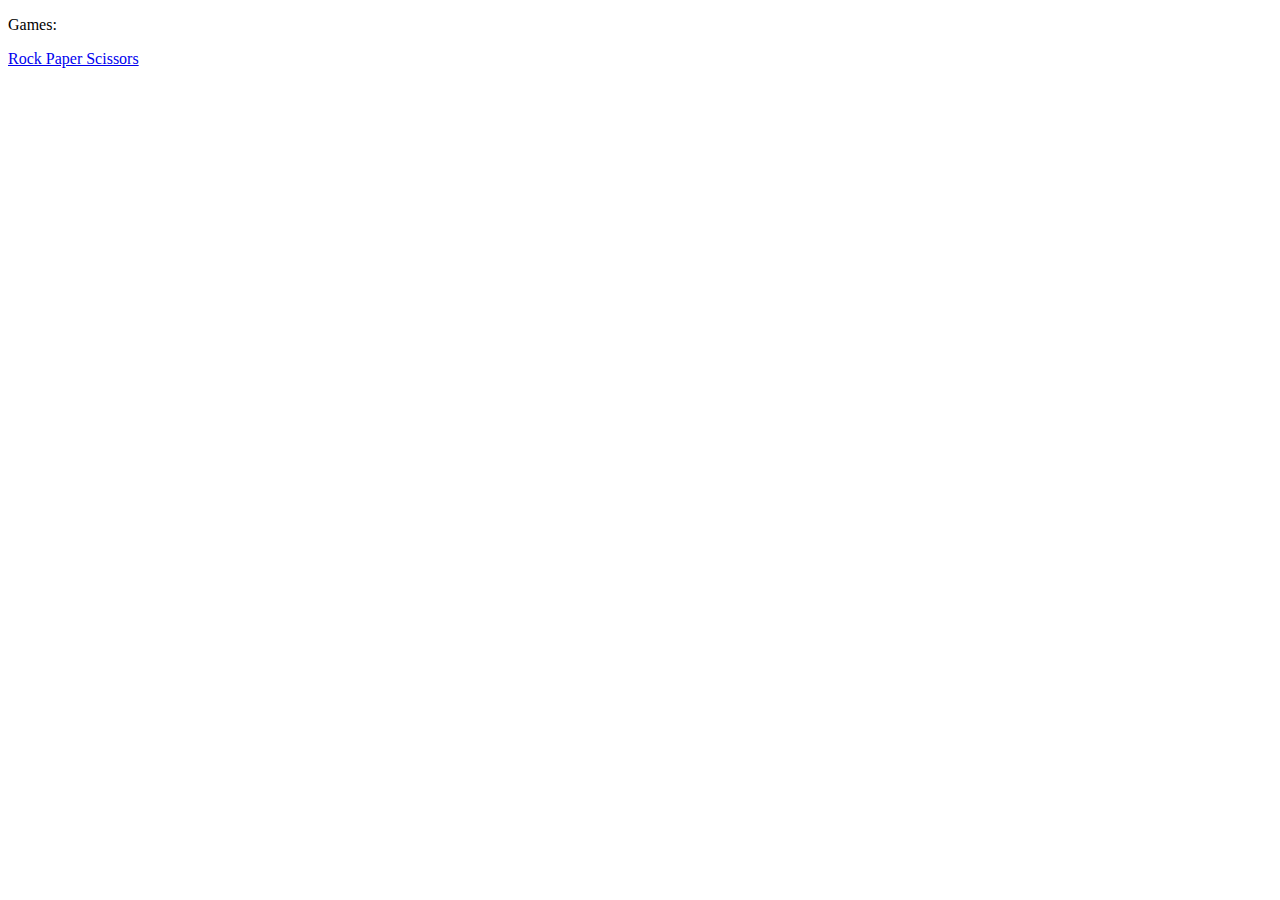
==== index.html @ 4f3fdf19 "Tic Tac Toe (1-player against Computer making Random Moves and 2-player)" ====
<!DOCTYPE html>
<html lang="en">
<head>
    <meta charset="UTF-8">
    <meta name="viewport" content="width=device-width, initial-scale=1.0">
    <title>Coding Projects - Games</title>
</head>
<body>
    <p>Games:</p>
    <a href="https://justclaner.github.io/games/rock-paper-scissors.html">Rock Paper Scissors</a>
</body>
</html>
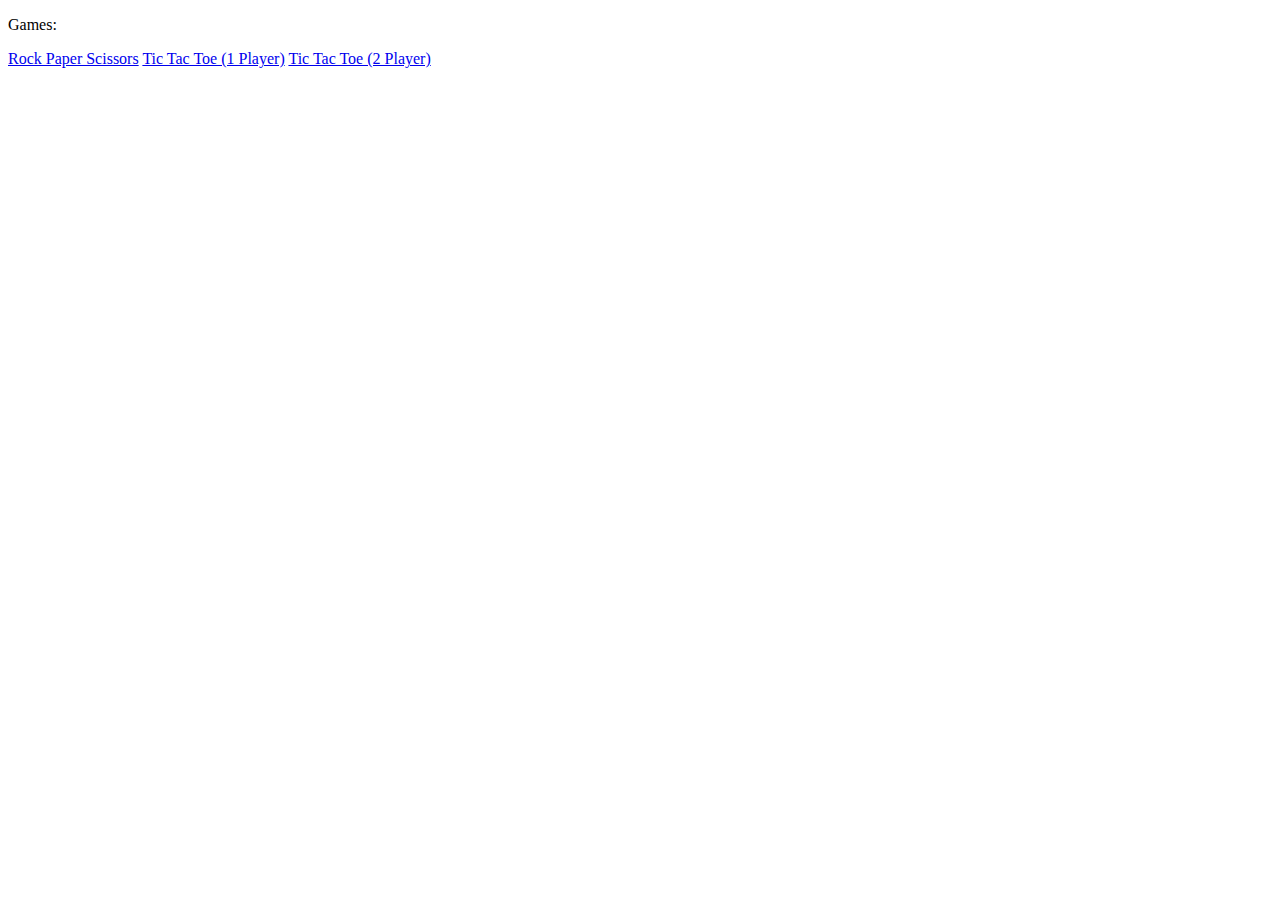
==== commit a8246364: "update index.html hub" ====
--- a/index.html
+++ b/index.html
@@ -8,5 +8,7 @@
 <body>
     <p>Games:</p>
     <a href="https://justclaner.github.io/games/rock-paper-scissors.html">Rock Paper Scissors</a>
+    <a href="https://justclaner.github.io/games/tic-tac-toe1p.html">Tic Tac Toe (1 Player)</a>
+    <a href="https://justclaner.github.io/games/tic-tac-toe2p.html">Tic Tac Toe (2 Player)</a>
 </body>
 </html>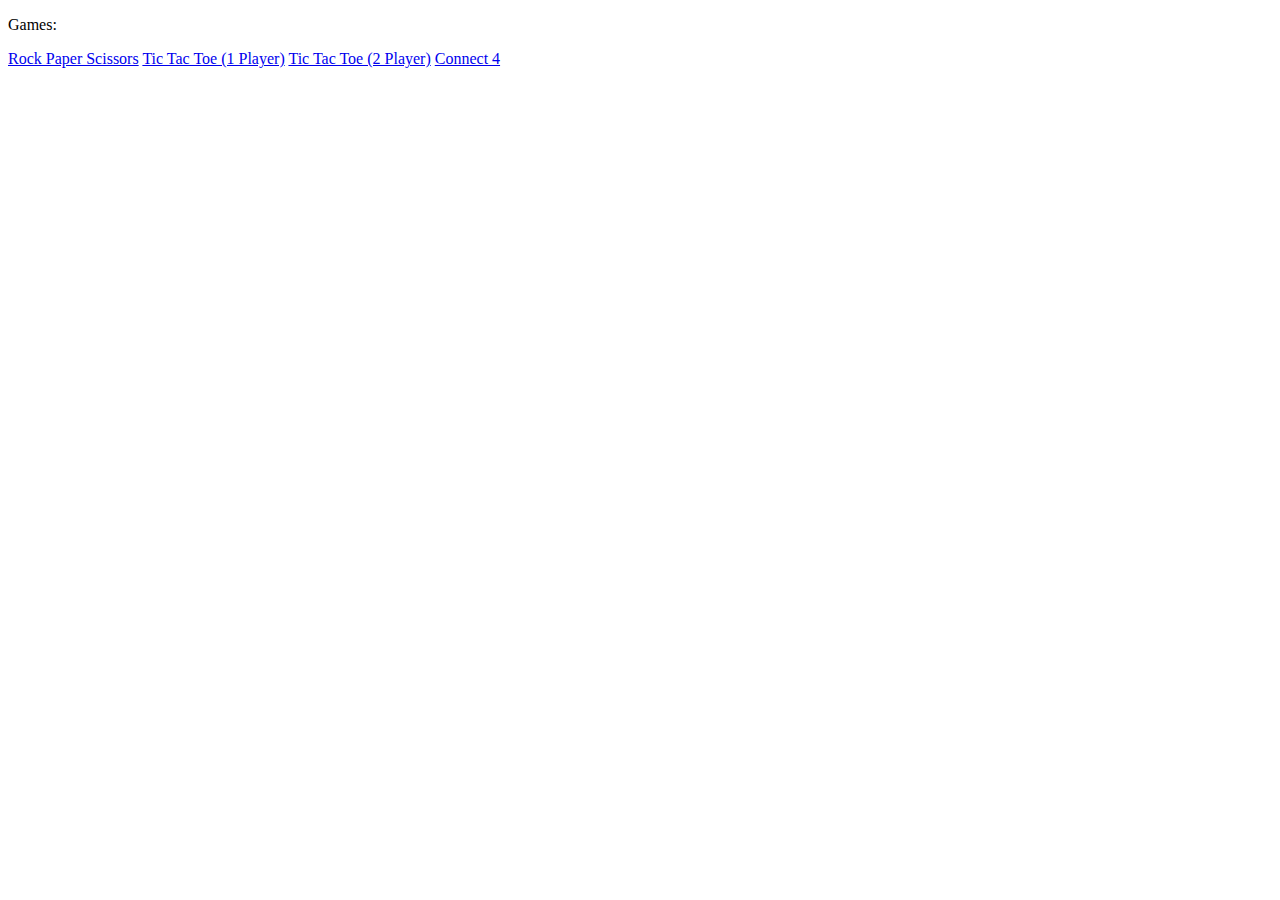
==== commit 6221c29a: "Connect 4 Singleplayer" ====
--- a/index.html
+++ b/index.html
@@ -10,5 +10,6 @@
     <a href="https://justclaner.github.io/games/rock-paper-scissors.html">Rock Paper Scissors</a>
     <a href="https://justclaner.github.io/games/tic-tac-toe1p.html">Tic Tac Toe (1 Player)</a>
     <a href="https://justclaner.github.io/games/tic-tac-toe2p.html">Tic Tac Toe (2 Player)</a>
+    <a href="http://justclaner.github.io/games/connect4.html">Connect 4</a>
 </body>
 </html>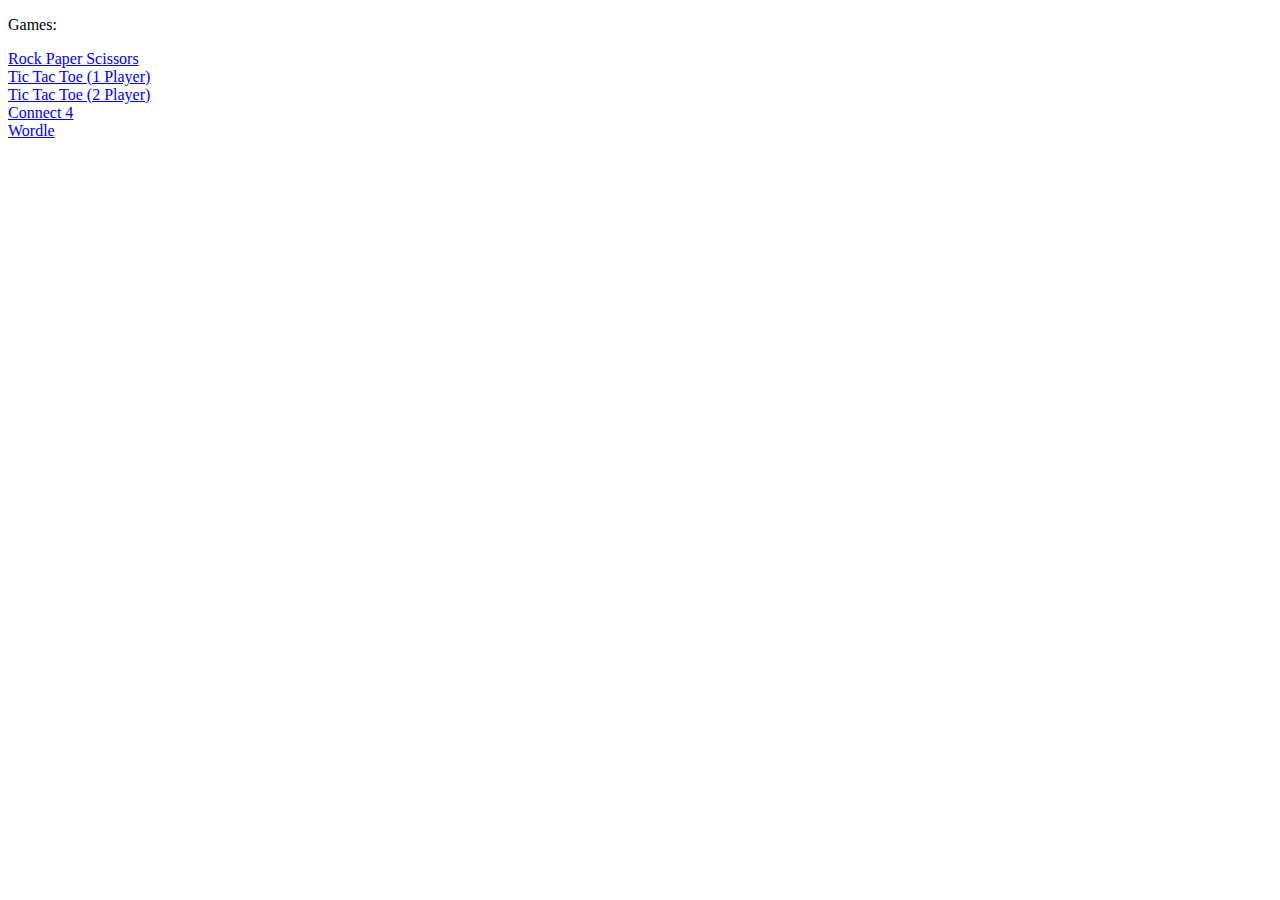
==== commit 9beb8485: "Wordle" ====
--- a/index.html
+++ b/index.html
@@ -7,9 +7,10 @@
 </head>
 <body>
     <p>Games:</p>
-    <a href="https://justclaner.github.io/games/rock-paper-scissors.html">Rock Paper Scissors</a>
-    <a href="https://justclaner.github.io/games/tic-tac-toe1p.html">Tic Tac Toe (1 Player)</a>
-    <a href="https://justclaner.github.io/games/tic-tac-toe2p.html">Tic Tac Toe (2 Player)</a>
-    <a href="http://justclaner.github.io/games/connect4.html">Connect 4</a>
+    <a href="https://justclaner.github.io/games/rock-paper-scissors.html">Rock Paper Scissors</a><br>
+    <a href="https://justclaner.github.io/games/tic-tac-toe1p.html">Tic Tac Toe (1 Player)</a><br>
+    <a href="https://justclaner.github.io/games/tic-tac-toe2p.html">Tic Tac Toe (2 Player)</a><br>
+    <a href="http://justclaner.github.io/games/connect4.html">Connect 4</a><br>
+    <a href="http://justclaner.github.io/games/wordle.html">Wordle</a>
 </body>
 </html>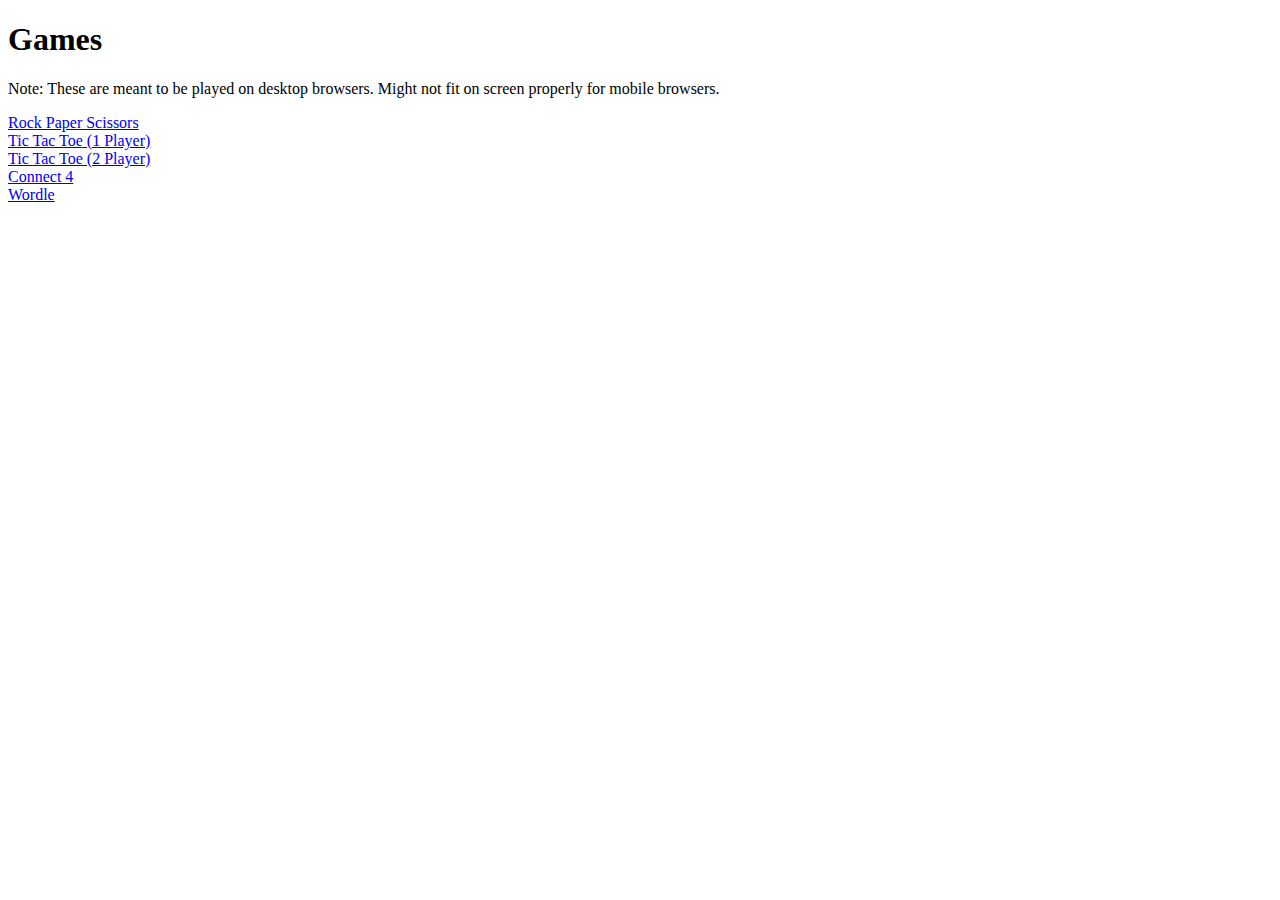
==== commit 95f2842b: "added warning for mobile users" ====
--- a/index.html
+++ b/index.html
@@ -6,7 +6,8 @@
     <title>Coding Projects - Games</title>
 </head>
 <body>
-    <p>Games:</p>
+    <h1>Games</h1>
+    <p>Note: These are meant to be played on desktop browsers. Might not fit on screen properly for mobile browsers.</p>
     <a href="https://justclaner.github.io/games/rock-paper-scissors.html">Rock Paper Scissors</a><br>
     <a href="https://justclaner.github.io/games/tic-tac-toe1p.html">Tic Tac Toe (1 Player)</a><br>
     <a href="https://justclaner.github.io/games/tic-tac-toe2p.html">Tic Tac Toe (2 Player)</a><br>
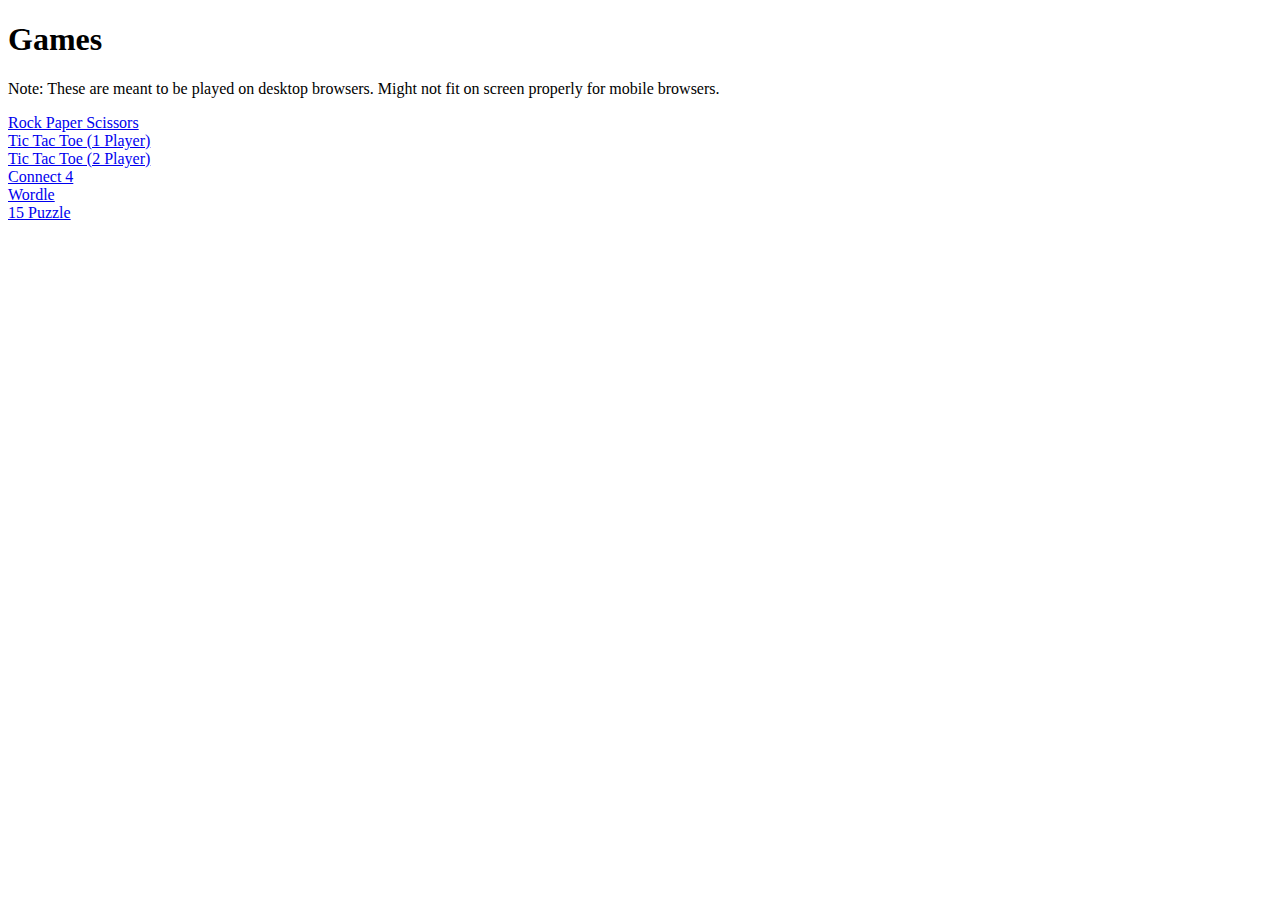
==== commit 82e06da7: "15 Puzzle + a css file for common styles" ====
--- a/index.html
+++ b/index.html
@@ -12,6 +12,7 @@
     <a href="https://justclaner.github.io/games/tic-tac-toe1p.html">Tic Tac Toe (1 Player)</a><br>
     <a href="https://justclaner.github.io/games/tic-tac-toe2p.html">Tic Tac Toe (2 Player)</a><br>
     <a href="http://justclaner.github.io/games/connect4.html">Connect 4</a><br>
-    <a href="http://justclaner.github.io/games/wordle.html">Wordle</a>
+    <a href="http://justclaner.github.io/games/wordle.html">Wordle</a><br>
+    <a href="http://justclaner.github.io/games/15puzzle.html">15 Puzzle</a>
 </body>
 </html>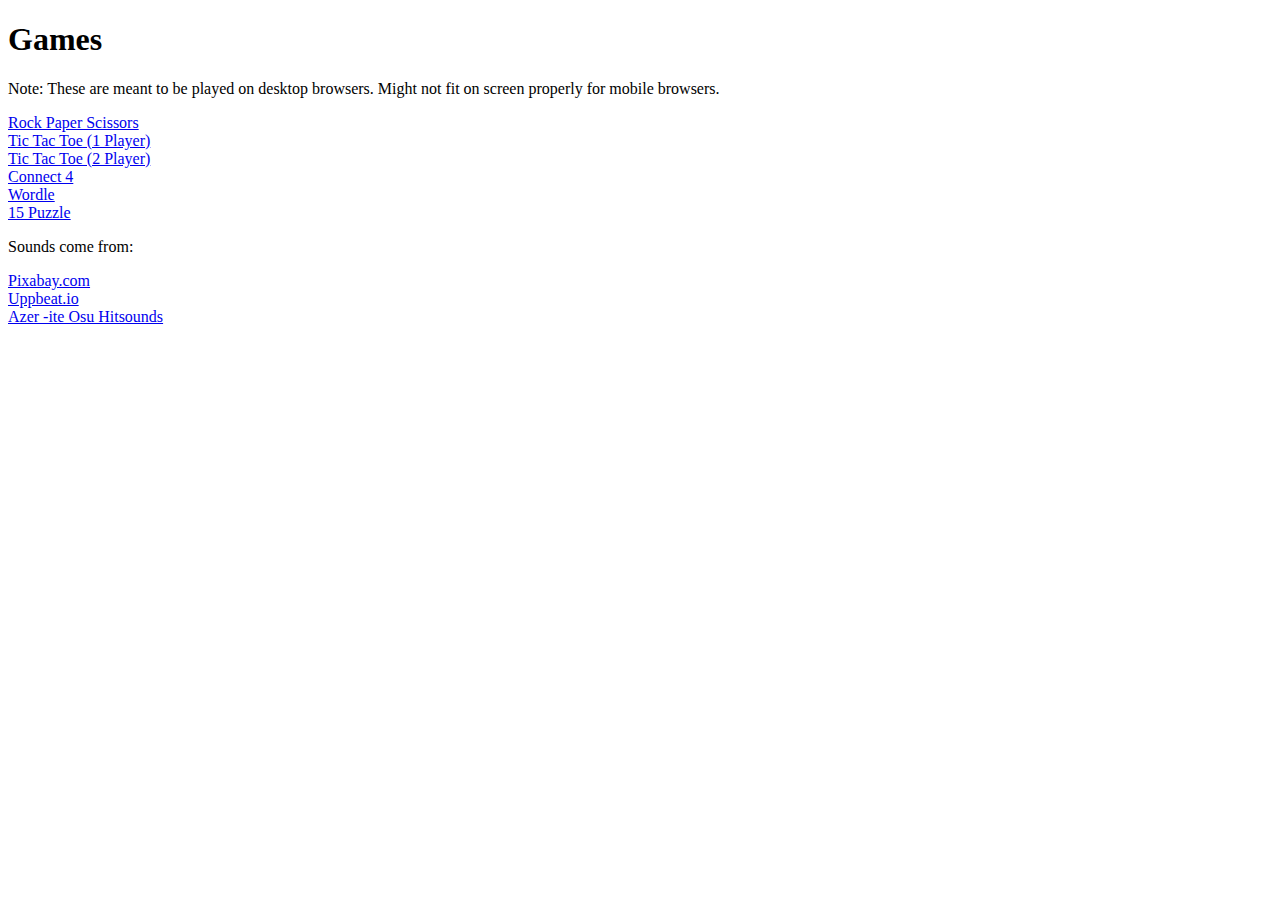
==== commit 3d797e34: "added keyboard; better code readability; sound effects" ====
--- a/index.html
+++ b/index.html
@@ -14,5 +14,11 @@
     <a href="http://justclaner.github.io/games/connect4.html">Connect 4</a><br>
     <a href="http://justclaner.github.io/games/wordle.html">Wordle</a><br>
     <a href="http://justclaner.github.io/games/15puzzle.html">15 Puzzle</a>
+
+
+    <p>Sounds come from:</p>
+    <a href="https://pixabay.com/sound-effects/">Pixabay.com</a><br>
+    <a href="https://uppbeat.io/">Uppbeat.io</a> <br>
+    <a href="https://skins.osuck.net/skins/379?v=0">Azer -ite Osu Hitsounds</a>
 </body>
 </html>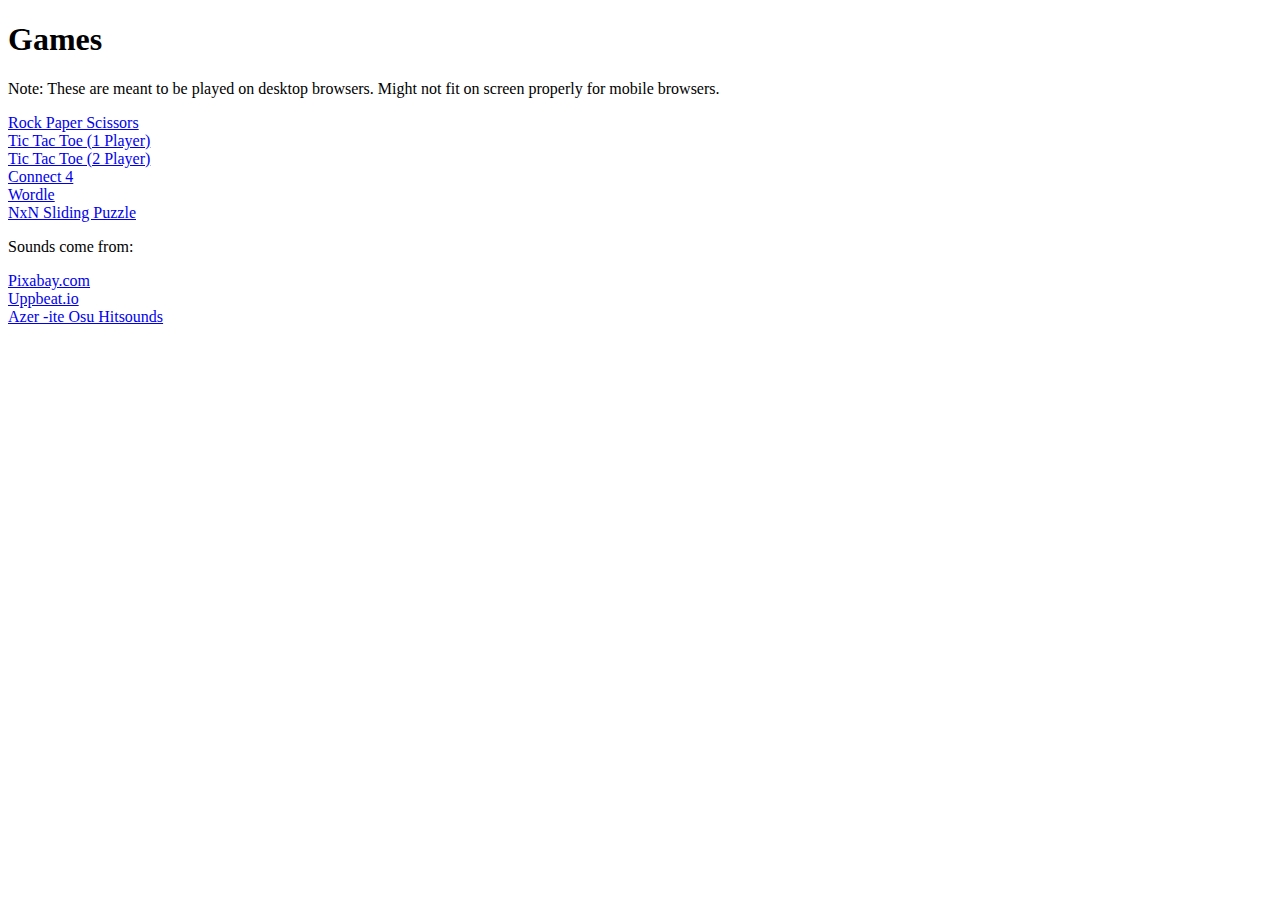
==== commit 992a100e: "update index hub" ====
--- a/index.html
+++ b/index.html
@@ -13,7 +13,7 @@
     <a href="https://justclaner.github.io/games/tic-tac-toe2p.html">Tic Tac Toe (2 Player)</a><br>
     <a href="http://justclaner.github.io/games/connect4.html">Connect 4</a><br>
     <a href="http://justclaner.github.io/games/wordle.html">Wordle</a><br>
-    <a href="http://justclaner.github.io/games/15puzzle.html">15 Puzzle</a>
+    <a href="http://justclaner.github.io/games/slidePuzzle.html">NxN Sliding Puzzle</a>
 
 
     <p>Sounds come from:</p>
